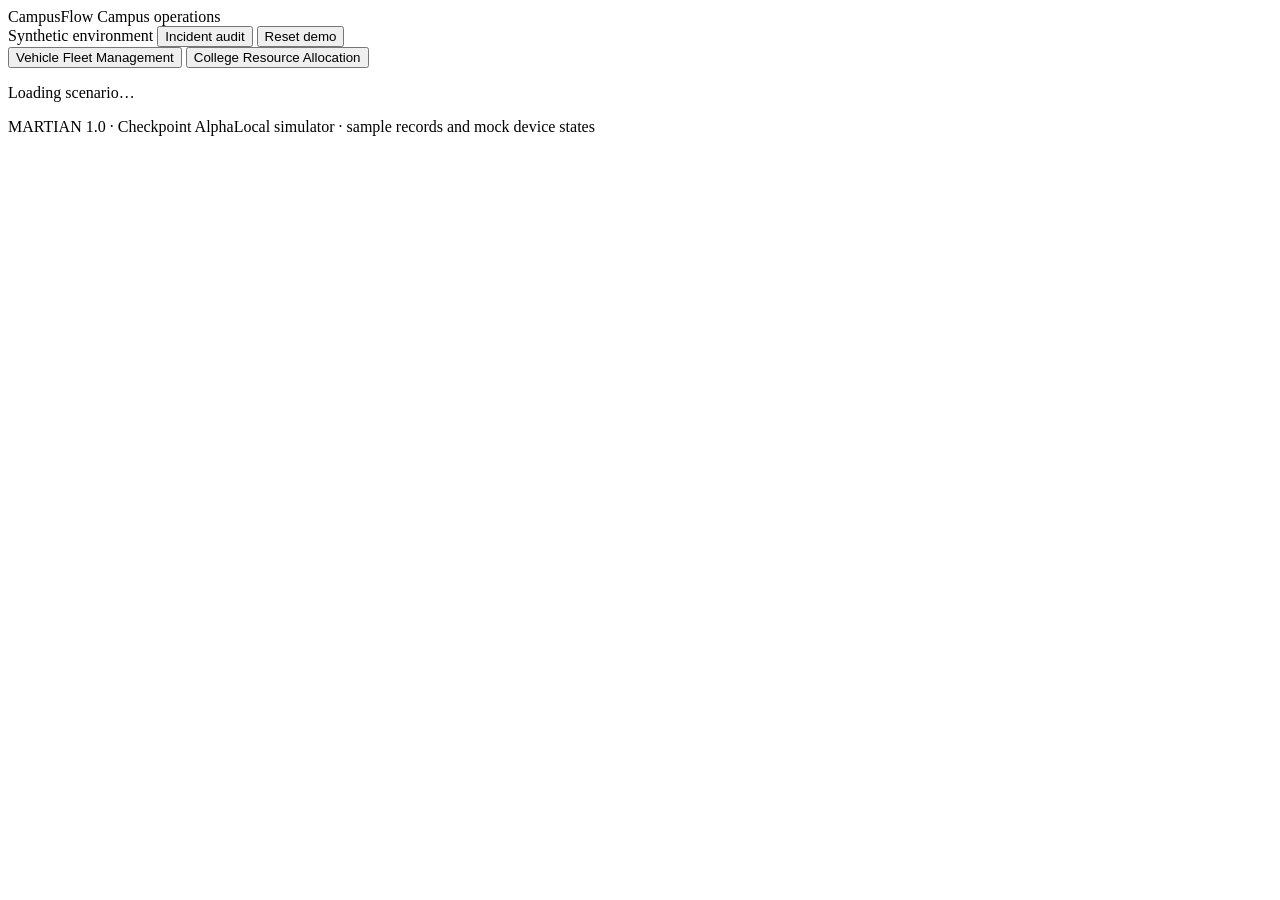
==== prototype/static/index.html @ d5815de6 "Add regression tests for scenario commands and state management - Implemented a comprehensive test s" ====
<!doctype html>
<html lang="en">
<head>
  <meta charset="utf-8">
  <meta name="viewport" content="width=device-width, initial-scale=1">
  <meta name="color-scheme" content="light">
  <title>CampusFlow · Campus operations</title>
  <link rel="stylesheet" href="/static/styles.css">
  <script src="/static/app.js" defer></script>
</head>
<body>
  <header class="topbar">
    <div class="topbar-inner">
      <div class="identity">
        <span class="brand-mark" aria-hidden="true"><i></i><i></i><i></i></span>
        <span>CampusFlow</span>
        <span class="brand-sub">Campus operations</span>
      </div>
      <div class="top-actions">
        <span class="source">Synthetic environment</span>
        <button type="button" class="button ghost" data-action="audit">Incident audit</button>
        <button type="button" class="button ghost reset" data-action="reset">Reset demo</button>
      </div>
    </div>
  </header>
  <main class="workspace">
    <section id="incident" aria-label="Shared incident" class="incident"></section>
    <div id="announcements" class="screen-reader" role="status" aria-live="polite"></div>
    <div id="error" class="error" role="alert" hidden></div>
    <noscript><p class="error">CampusFlow requires JavaScript for the local demo.</p></noscript>
    <nav class="tabs" aria-label="Operations views">
      <button type="button" data-view="fleet" aria-current="page">Vehicle Fleet Management</button>
      <button type="button" data-view="resources">College Resource Allocation</button>
    </nav>
    <div class="workspace-grid">
      <div class="operation">
        <nav id="subtabs" class="subtabs" aria-label="Vehicle fleet views"></nav>
        <section id="operation" aria-label="Operational state"><p>Loading scenario…</p></section>
      </div>
      <aside id="console" class="console" aria-label="Demo controls and activity"></aside>
    </div>
    <footer><span>MARTIAN 1.0 · Checkpoint Alpha</span><span>Local simulator · sample records and mock device states</span></footer>
  </main>
  <dialog id="audit-dialog" aria-labelledby="audit-title">
    <div class="dialog-top">
      <div>
        <p class="eyebrow">Shared incident</p>
        <h2 id="audit-title">Decision audit</h2>
      </div>
      <form method="dialog"><button class="button muted">Close audit</button></form>
    </div>
    <div id="audit-body"></div>
  </dialog>
</body>
</html>
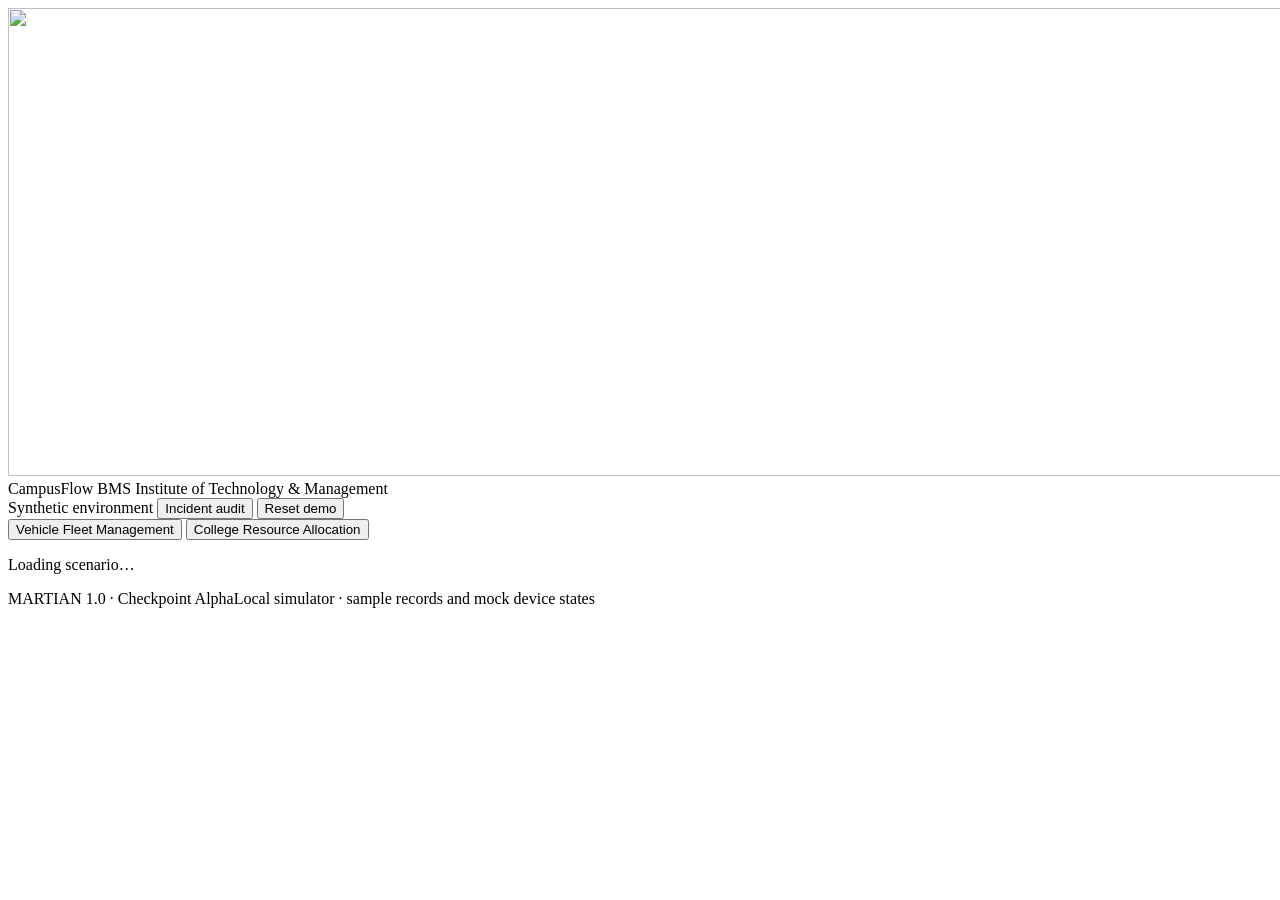
==== commit 4be75f32: "Refactor code structure for improved readability and maintainability" ====
--- a/prototype/static/index.html
+++ b/prototype/static/index.html
@@ -4,6 +4,7 @@
   <meta charset="utf-8">
   <meta name="viewport" content="width=device-width, initial-scale=1">
   <meta name="color-scheme" content="light">
+  <meta name="theme-color" content="#f5f5f7">
   <title>CampusFlow · Campus operations</title>
   <link rel="stylesheet" href="/static/styles.css">
   <script src="/static/app.js" defer></script>
@@ -12,9 +13,13 @@
   <header class="topbar">
     <div class="topbar-inner">
       <div class="identity">
-        <span class="brand-mark" aria-hidden="true"><i></i><i></i><i></i></span>
-        <span>CampusFlow</span>
-        <span class="brand-sub">Campus operations</span>
+        <span class="college-crest" aria-hidden="true">
+          <img src="/static/bmsitm-lockup.png" width="2060" height="468" alt="">
+        </span>
+        <div class="brand">
+          <span class="brand-name">CampusFlow</span>
+          <span class="college-name">BMS Institute of Technology &amp; Management</span>
+        </div>
       </div>
       <div class="top-actions">
         <span class="source">Synthetic environment</span>
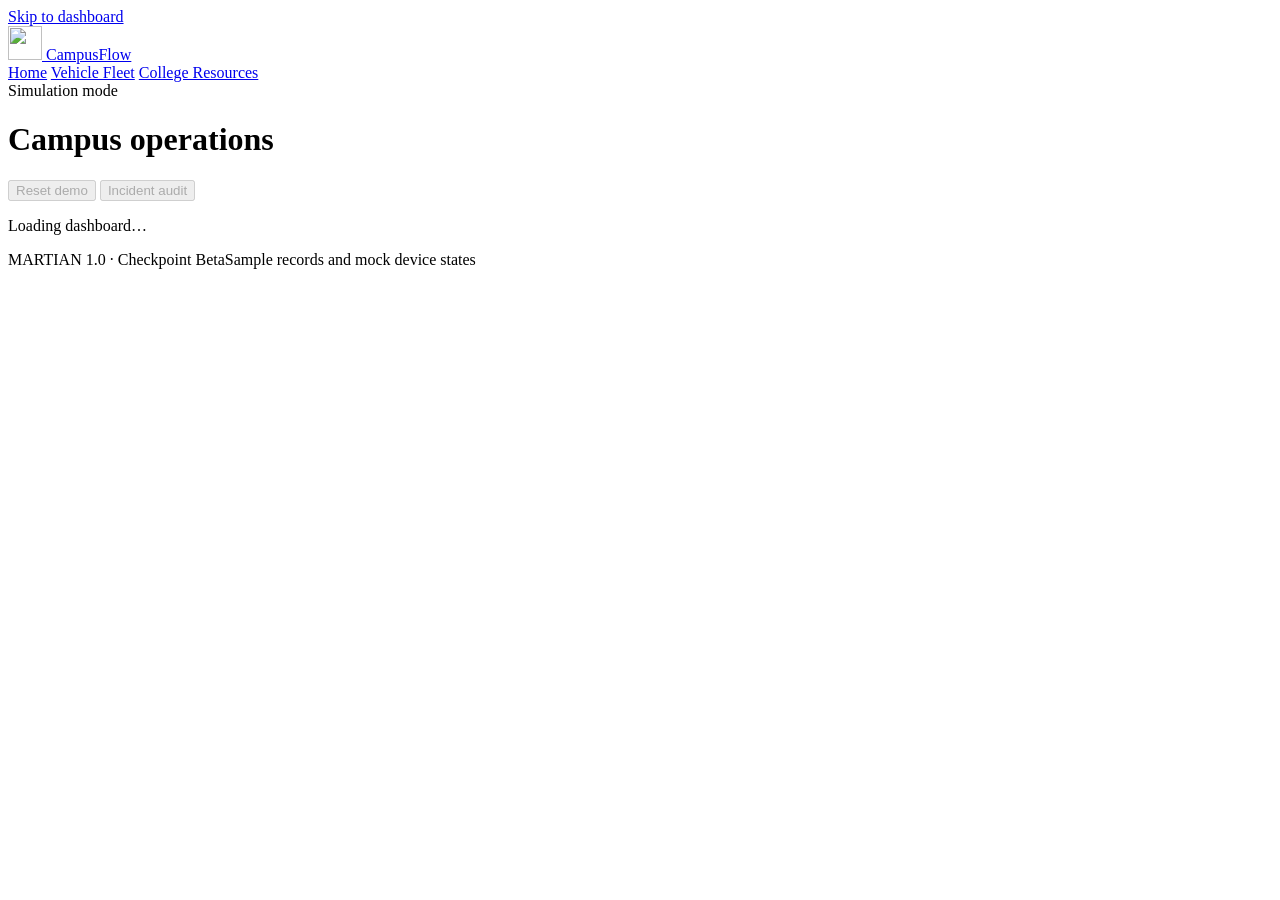
==== commit 3e462bb2: "Add tests for landing dashboard routes and local assets; update documentation and status - Implement" ====
--- a/prototype/static/index.html
+++ b/prototype/static/index.html
@@ -4,55 +4,56 @@
   <meta charset="utf-8">
   <meta name="viewport" content="width=device-width, initial-scale=1">
   <meta name="color-scheme" content="light">
-  <meta name="theme-color" content="#f5f5f7">
-  <title>CampusFlow · Campus operations</title>
+  <meta name="theme-color" content="#f7f7f2">
+  <title>CampusFlow · Dashboard</title>
+  <link rel="icon" href="/static/campusflow-icon.png" type="image/png">
   <link rel="stylesheet" href="/static/styles.css">
   <script src="/static/app.js" defer></script>
 </head>
-<body>
-  <header class="topbar">
-    <div class="topbar-inner">
-      <div class="identity">
-        <span class="college-crest" aria-hidden="true">
-          <img src="/static/bmsitm-lockup.png" width="2060" height="468" alt="">
-        </span>
-        <div class="brand">
-          <span class="brand-name">CampusFlow</span>
-          <span class="college-name">BMS Institute of Technology &amp; Management</span>
-        </div>
-      </div>
-      <div class="top-actions">
-        <span class="source">Synthetic environment</span>
-        <button type="button" class="button ghost" data-action="audit">Incident audit</button>
-        <button type="button" class="button ghost reset" data-action="reset">Reset demo</button>
-      </div>
+<body class="dashboard-page">
+  <a class="skip-link" href="#main">Skip to dashboard</a>
+  <header class="masthead">
+    <div class="shell masthead-inner">
+      <a class="identity" href="/" aria-label="CampusFlow home">
+        <img class="brand-mark" src="/static/campusflow-icon.png" width="34" height="34" alt="">
+        <span class="brand">CampusFlow</span>
+      </a>
+      <nav class="workspaces-nav" aria-label="Workspaces">
+        <a href="/">Home</a>
+        <a href="/fleet">Vehicle Fleet</a>
+        <a href="/resources">College Resources</a>
+      </nav>
+      <span class="environment">Simulation mode</span>
     </div>
   </header>
-  <main class="workspace">
-    <section id="incident" aria-label="Shared incident" class="incident"></section>
+
+  <main id="main" class="shell dashboard">
+    <header class="dashboard-heading">
+      <div><p class="eyebrow" id="dashboard-area"></p><h1 id="dashboard-title">Campus operations</h1><p id="dashboard-description"></p></div>
+      <div class="header-actions">
+        <button type="button" class="button ghost reset" data-action="reset" disabled>Reset demo</button>
+        <button type="button" class="button secondary" data-action="audit" disabled>Incident audit</button>
+      </div>
+    </header>
     <div id="announcements" class="screen-reader" role="status" aria-live="polite"></div>
     <div id="error" class="error" role="alert" hidden></div>
-    <noscript><p class="error">CampusFlow requires JavaScript for the local demo.</p></noscript>
-    <nav class="tabs" aria-label="Operations views">
-      <button type="button" data-view="fleet" aria-current="page">Vehicle Fleet Management</button>
-      <button type="button" data-view="resources">College Resource Allocation</button>
-    </nav>
-    <div class="workspace-grid">
-      <div class="operation">
-        <nav id="subtabs" class="subtabs" aria-label="Vehicle fleet views"></nav>
-        <section id="operation" aria-label="Operational state"><p>Loading scenario…</p></section>
-      </div>
-      <aside id="console" class="console" aria-label="Demo controls and activity"></aside>
+    <noscript><p class="error">Enable JavaScript to use the CampusFlow dashboard.</p></noscript>
+
+    <nav id="subtabs" class="subtabs" aria-label="Dashboard sections"></nav>
+    <div class="dashboard-grid">
+      <section id="operation" aria-label="Operational state"><p class="panel">Loading dashboard…</p></section>
+      <aside class="side-rail" aria-label="Shared incident and demo controls">
+        <div id="console"></div>
+        <section id="incident" class="incident panel" aria-label="Shared incident" hidden></section>
+        <div id="activity"></div>
+      </aside>
     </div>
-    <footer><span>MARTIAN 1.0 · Checkpoint Alpha</span><span>Local simulator · sample records and mock device states</span></footer>
+    <footer class="site-footer"><span>MARTIAN 1.0 · Checkpoint Beta</span><span>Sample records and mock device states</span></footer>
   </main>
   <dialog id="audit-dialog" aria-labelledby="audit-title">
     <div class="dialog-top">
-      <div>
-        <p class="eyebrow">Shared incident</p>
-        <h2 id="audit-title">Decision audit</h2>
-      </div>
-      <form method="dialog"><button class="button muted">Close audit</button></form>
+      <div><p class="eyebrow">Shared incident</p><h2 id="audit-title">Decision audit</h2></div>
+      <form method="dialog"><button class="button secondary">Close audit</button></form>
     </div>
     <div id="audit-body"></div>
   </dialog>
